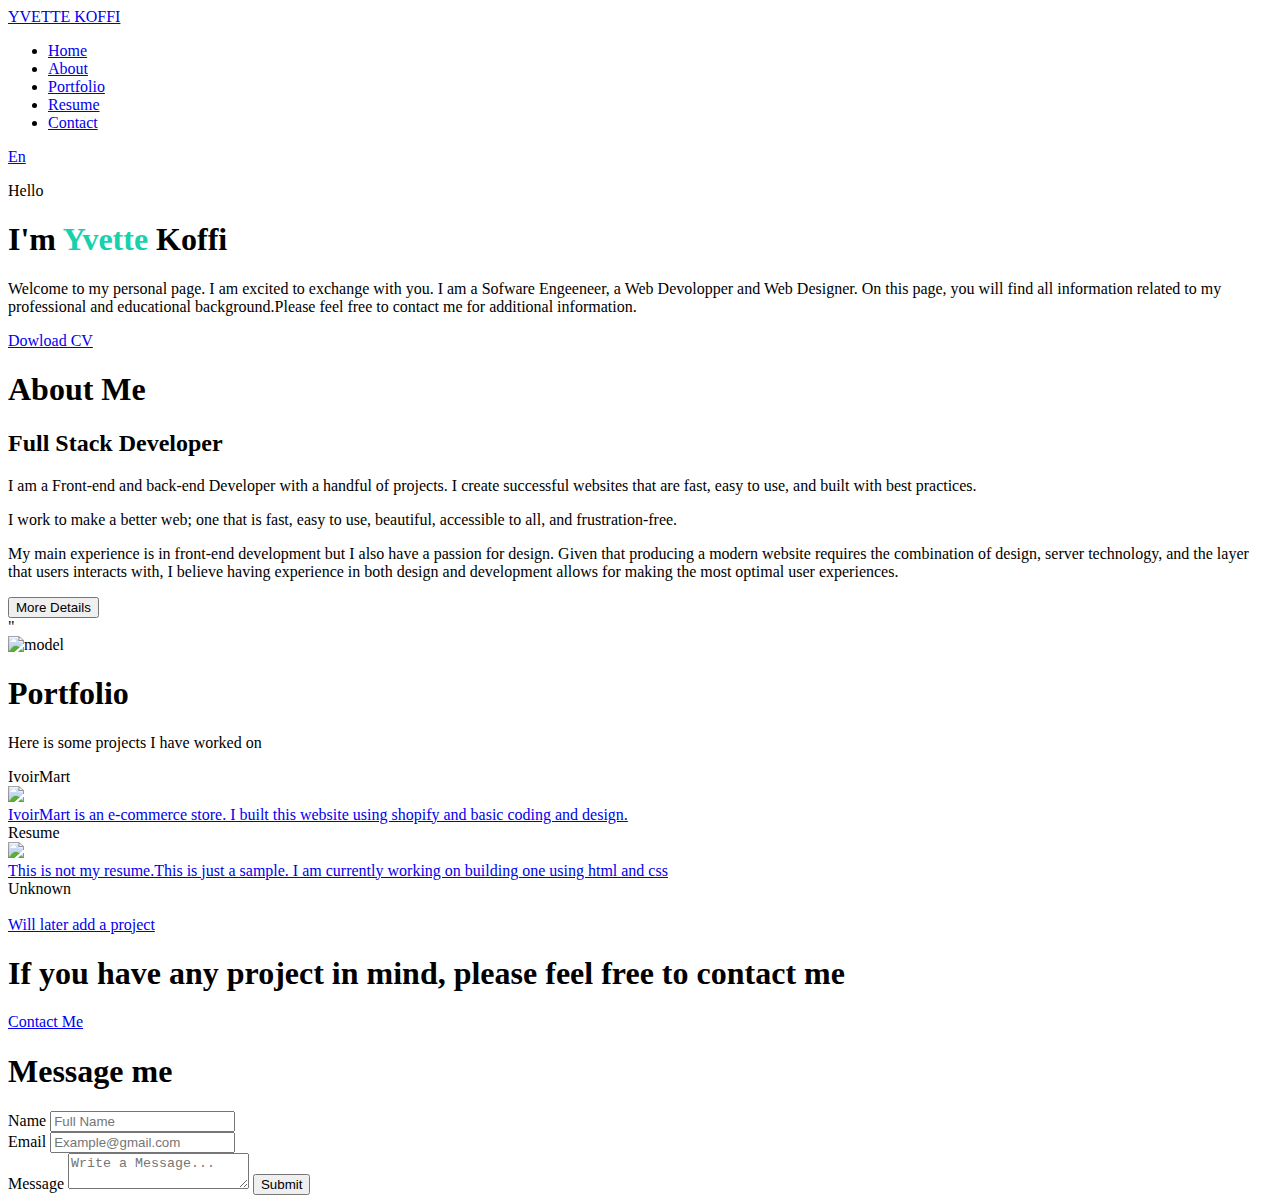
==== Home.html @ f88aa8cc "project" ====
<!doctype html>
<html>
    <head>
        <meta charset="=UTF-8">
        <title>Personal Portfolio Website</title>
        <!-- title icon --------->
        <link rel="shortcut icon" href="images/icon.png"/>
        <!--link-css-file-------->
        <link rel="stylesheet" type="text/css" href="css/style.css"/>
        <!----font awesome------->
        <script src="https://kit.fontawesome.com/c8e4d183c2.js" crossorigin="anonymous"></script>
    </head>
    <body>
    <!--main--------------------->
      <section id="main">
        <!--navigation----------->
        <nav>
            <!--logo------------->
            <a href="#" class="logo">YVETTE KOFFI</a>
            <!--menu------------->
            <ul class="menu">
                <li><a href="#main" class="active">Home</a></li>
                <li><a href="#about">About</a></li>
                <li><a href="#portfolio">Portfolio</a></li>
                <li><a href="resumehtml/resume.html">Resume</a></li>
                <li><a href="#contact-form">Contact</a></li>
            </ul>
            <!--languages--------->
            <a href="#" class="lang">En</a>

        </nav>

        <!--name----------------->
        <div class="name">
            <!-----hello-->
            <p>Hello</p>
            <!---name----->
            <h1>I'm <font color="17d1ac">Yvette</font> Koffi</h1>
            <!---details-->
            <p class="details">Welcome to my personal page. I am excited to exchange with you. I am a Sofware Engeeneer, a Web Devolopper and Web Designer. On this page, you will find all information related to my professional and educational background.Please feel free to contact me for additional information.</p>
            <!--cv-btn------->
            <a href="resume.pdf" class="cv-btn">Dowload CV</a>
        </div>

        <div class="social">
          <a href="#"><i class="fab fa-linkedin-in"></i></a>
          <a href="#"><i class="fab fa-facebook-f"></i></a>
          
          
        </div>
        <!----arrow----->
        <div class="arrow">

        </div>

    </section>

    <section id="about">
        <!--about section------>
        <div class="about-text">
            <h1>About Me</h1>
            <h2>Full Stack Developer</h2>
            <p>I am a Front-end and back-end Developer with a handful of projects. I create successful websites that are fast, easy to use, and built with best practices.</p>
            <p>I work to make a better web; one that is fast, easy to use, beautiful, accessible to all, and frustration-free.</p>
            <p>My main experience is in front-end development but I also have a passion for design. Given that producing a modern website requires the combination of design, server technology, and the layer that users interacts with, I believe having experience in both design and development allows for making the most optimal user experiences.</p>
            <button>More Details</button>
        
        </div>"
       
        <div class="about-model">
            <img src="images/beauty.jpg" class="image" alt="model"/> 
           
                   
        </div>
    </section>

    <section id="portfolio">
        <!--portfolio------>
        <div class="s-heading">
            <H1>Portfolio</H1>
            <p>Here is some projects I have worked on</p>
        </div>

        <!--Portfolio box container-->
    <div class="p-b-container">
          <!---box-1----------->
        <div class="p-box">
              <!--box--img--->
          <div class="p-b-img">
              <!-----type..-->
             <div class="p-type">IvoirMart</div>
             <!----img------>
             <img src="images/ivoirmart.jpg" >
          </div>
            
          <!---box-text----------->
          <div class="p-b-text">
           <a href="#">IvoirMart is an e-commerce store. I built this website using shopify and basic coding and design.</a>
          </div>
        </div>

         <!---box-2----------->
         <div class="p-box">
            <!--box--img--->
        <div class="p-b-img">
            <!-----type..-->
           <div class="p-type">Resume</div>
           <!----img------>
           <img src="images/resume.jpg" >
        </div>
          
        <!---box-text----------->
        <div class="p-b-text">
         <a href="#">This is not my resume.This is just a sample. I am currently working on building one using html and css</a>
        </div>
      </div>

      <!---box-3----------->
      <div class="p-box">
        <!--box--img--->
    <div class="p-b-img">
        <!-----type..-->
       <div class="p-type">Unknown</div>
       <!----img------>
       <img src="" class="resize">
    </div>
      
    <!---box-text----------->
    <div class="p-b-text">
     <a href="#">Will later add a project</a>
    </div>

    </div>
    </section>

    <!-------Contact--Section----->
    <section id="contact-btn">
      <!-----Heading------>
      <h1>If you have any project in mind, please feel free to contact me</h1>
      <!---btn----->
      <a href="#contact-form">Contact Me</a>

    </section>

     <!----contact-form----->
     <section id="contact-form">
      <form>
    <!---left---->
     <div class="contact-left">
     <!--heading-->
     <h1 class="c-heading">Message me</h1>
        <!--name----->
        <div class="f-name">
        <font>Name</font>
        <input type="Text" placeholder="Full Name">
        </div>

        <!--email----->
        <div class="f-email">
        <font>Email</font>
        <input type="email" placeholder="Example@gmail.com">
        </div>
        
     </div>
        
     <!----right-->
     <div class="contact-right">
     <!----Message-->
      <div class="message">
      <font>Message</font>
      <textarea name="message" row="5" cols="20" placeholder="Write a Message..."></textarea>
      
      <!----submit-->
      <button>Submit</button>
    </div>
     
     </div>

      </form>

     </section>

     <!--jquery-------------------->
     <!--<script type="text/javascript" src="Javascript/Javascript.js"></script>
      for change Bar icon to "x"
       $(document).ready(function(){
           $('.toggle').click(function(){

           }
       }
       --->

    </body>

</html>
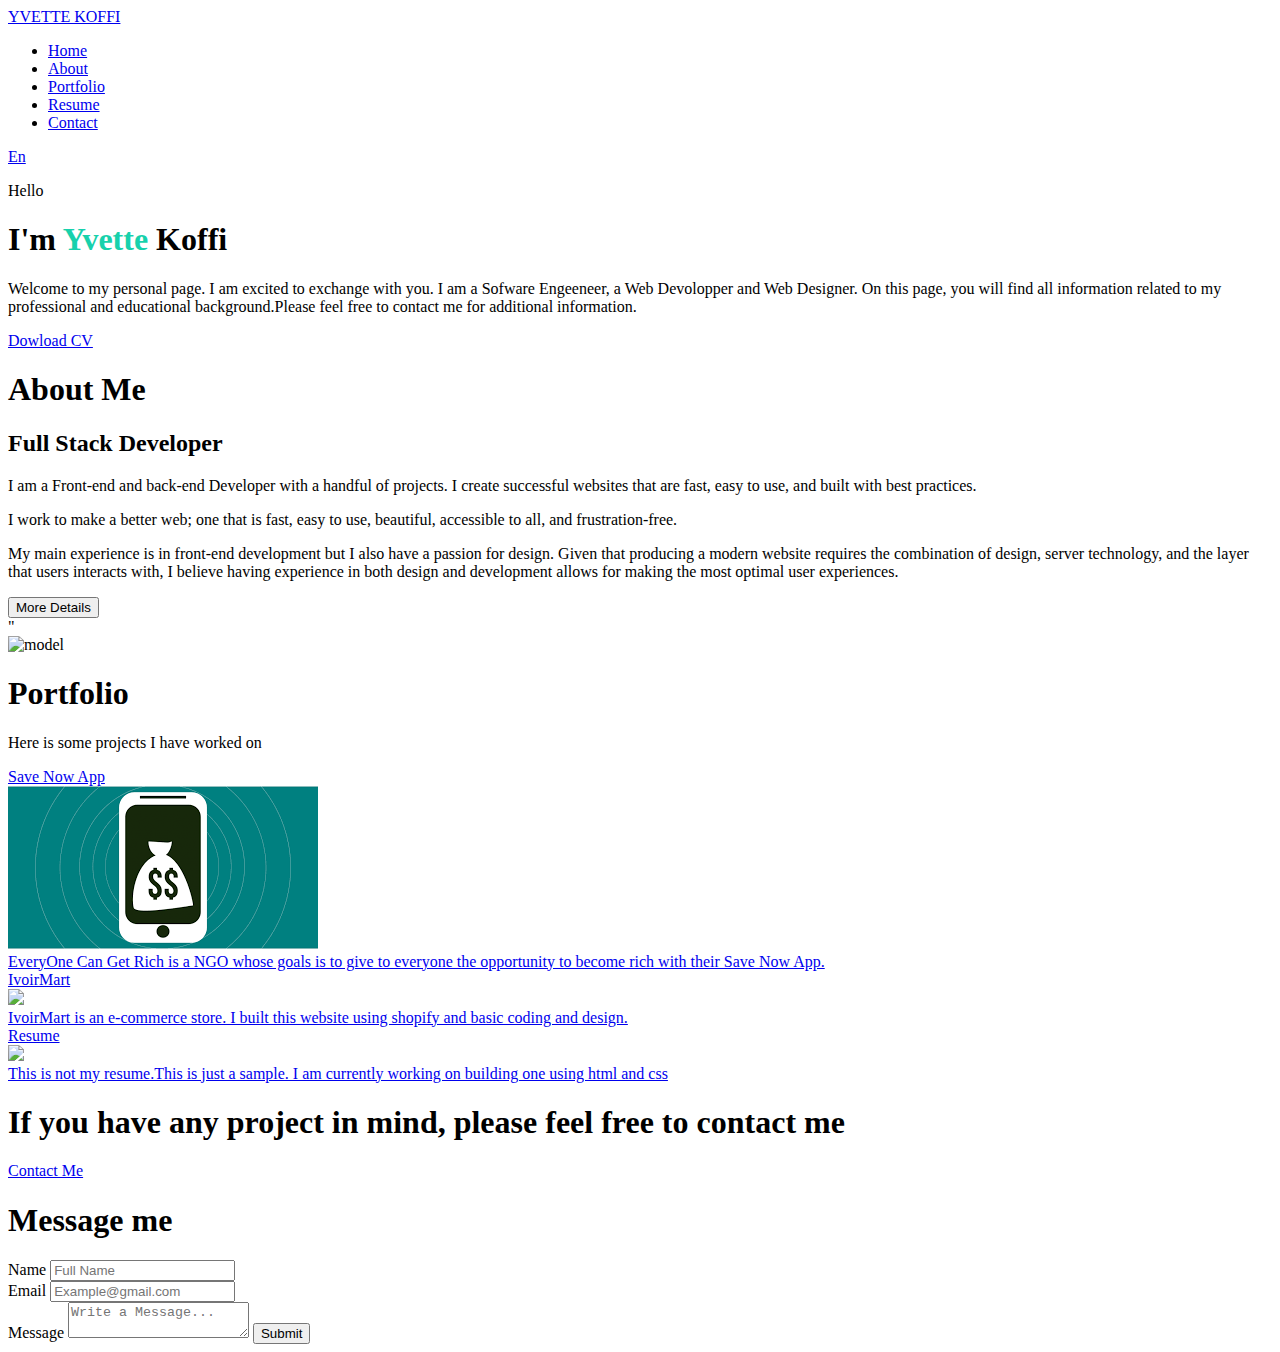
==== commit 26070d81: "some sort of update" ====
--- a/Home.html
+++ b/Home.html
@@ -83,17 +83,35 @@
 
         <!--Portfolio box container-->
     <div class="p-b-container">
+        <!---box 0-->
+        <div class="p-box">
+            <!--box--img--->
+        <div class="p-b-img">
+            <!-----type..-->
+           <div class="p-type"><a href="NGO Website/index.html">Save Now App</a></div>
+           <!----img------>
+           <img src="NGO Website/money2.jpeg">
+        </div>
+          
+        <!---box-text----------->
+        
+        <div class="p-b-text">
+         <a href="NGO Website/index.html">EveryOne Can Get Rich is a NGO whose goals is to give to everyone the opportunity to become rich with their Save Now App.</a>
+        </div>
+      </div>
+        
           <!---box-1----------->
         <div class="p-box">
               <!--box--img--->
           <div class="p-b-img">
               <!-----type..-->
-             <div class="p-type">IvoirMart</div>
+             <div class="p-type"><a href="#">IvoirMart</a></div>
              <!----img------>
              <img src="images/ivoirmart.jpg" >
           </div>
             
           <!---box-text----------->
+          
           <div class="p-b-text">
            <a href="#">IvoirMart is an e-commerce store. I built this website using shopify and basic coding and design.</a>
           </div>
@@ -104,33 +122,17 @@
             <!--box--img--->
         <div class="p-b-img">
             <!-----type..-->
-           <div class="p-type">Resume</div>
+           <div class="p-type"><a href="resumehtml/resume.html">Resume</a></div>
            <!----img------>
            <img src="images/resume.jpg" >
         </div>
           
         <!---box-text----------->
         <div class="p-b-text">
-         <a href="#">This is not my resume.This is just a sample. I am currently working on building one using html and css</a>
+         <a href="resumehtml/">This is not my resume.This is just a sample. I am currently working on building one using html and css</a>
         </div>
       </div>
 
-      <!---box-3----------->
-      <div class="p-box">
-        <!--box--img--->
-    <div class="p-b-img">
-        <!-----type..-->
-       <div class="p-type">Unknown</div>
-       <!----img------>
-       <img src="" class="resize">
-    </div>
-      
-    <!---box-text----------->
-    <div class="p-b-text">
-     <a href="#">Will later add a project</a>
-    </div>
-
-    </div>
     </section>
 
     <!-------Contact--Section----->
